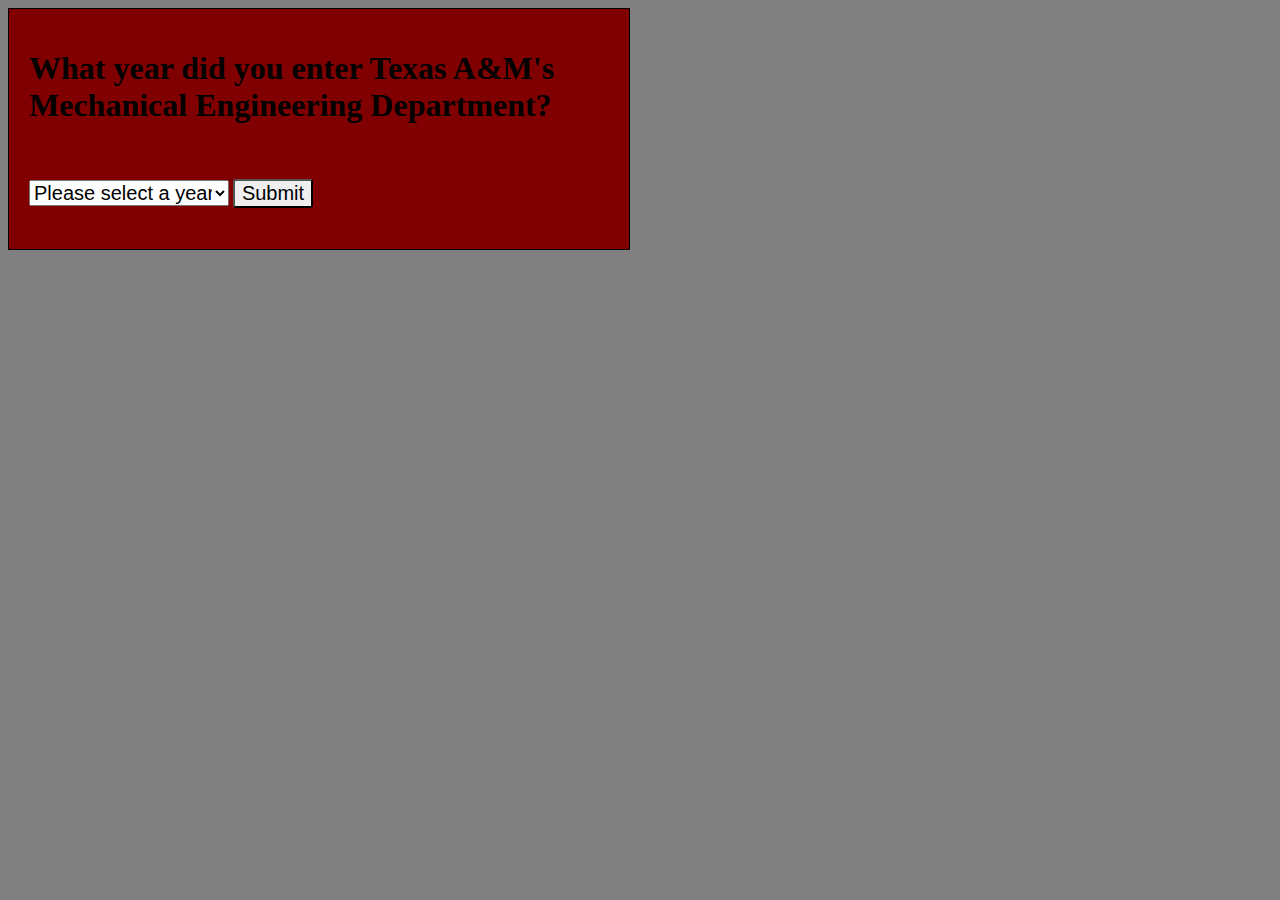
==== index1.html @ 0928c88a "Rename index.html to index1.html" ====
<!DOCTYPE html>
<html>
<head>
	<title>TAMU MEEN Degree Planner</title>
	<style type="text/css">
		#list {
			width: 200px; 
			font-size: 20px; 
		}
		.btn {
			width: 80px;
			font-size: 20px;
			border-radius: 3px; 
		}
		h1 {
			margin-bottom: 55px; 
		}

		div {
		    border: 1px solid black;
		    width: 580px;
		    height: 200px;
		    background-color: #800001; 
		    padding: 20px; 
		}
		
		body {
			background-color: gray; 
		}

	</style>
	<script type="text/javascript">
    function goToNewPage()
    {
        var url = document.getElementById('list').value;
        if(url != 'none') {
            window.location = url;
        }
    }
</script>
</head>
<body>
	<div>

		<h1>What year did you enter Texas A&M's Mechanical Engineering Department?</h1>

		<select id="list" accesskey="target">
		   <option selected>Please select a year</option>
				<option value="index2.html">2012</option>
				<option value="index2.html">2013</option>
				<option value="index2.html">2014</option>
				<option value="index2.html">2015</option>
				<option value="index2.html">2016</option>
				<option value="index2.html">2017</option>
				<option value="index2.html">2018</option>
				<option value="index3.html">2019</option>
				<option value="index3.html">2020</option>
				<option value="index3.html">2021</option>
				<option value="index3.html">2022</option>
		</select>
		<button class="btn" onclick="goToNewPage()">Submit</button>
	</div>
	
</body>
</html>
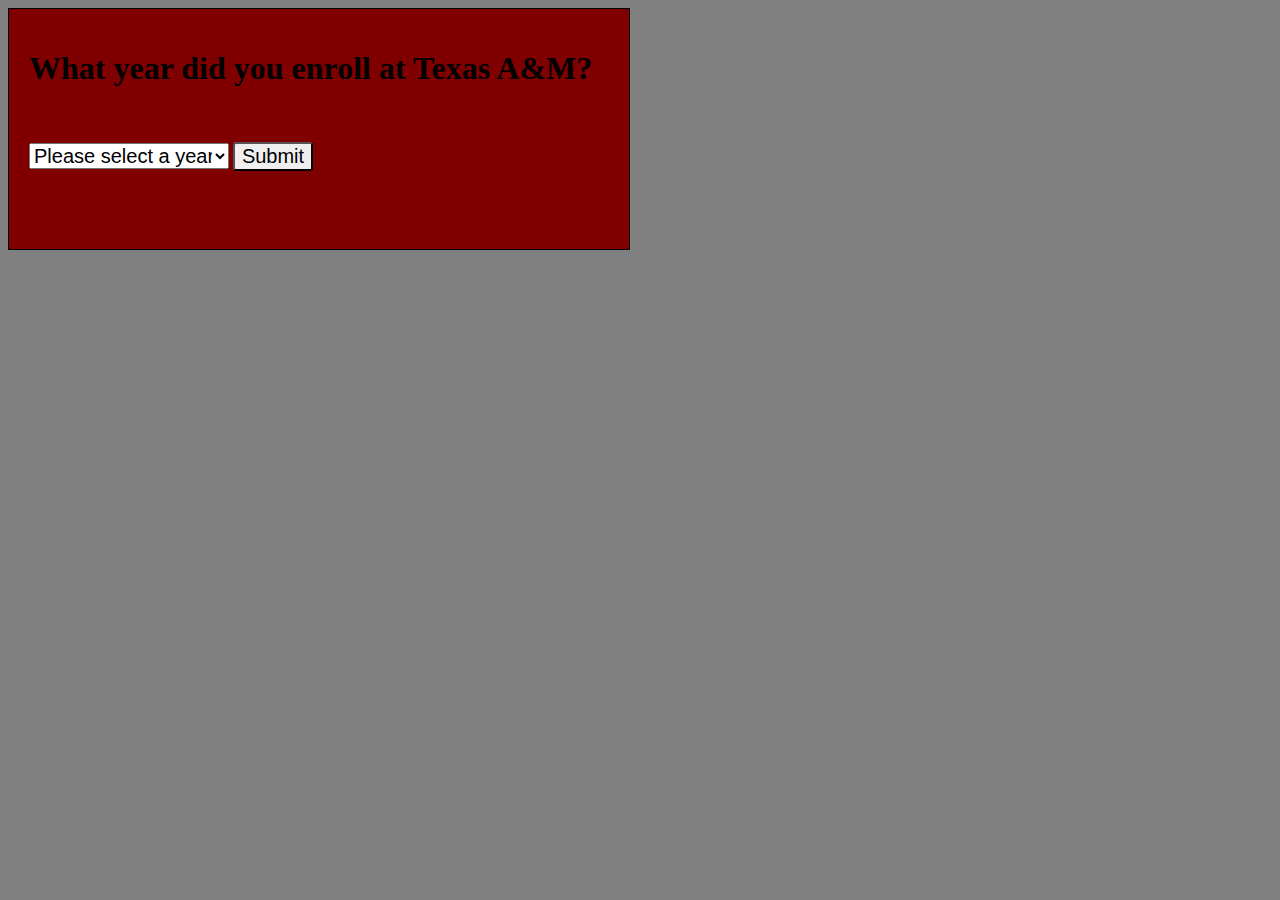
==== commit da05a187: "Update index1.html" ====
--- a/index1.html
+++ b/index1.html
@@ -42,17 +42,15 @@
 <body>
 	<div>
 
-		<h1>What year did you enter Texas A&M's Mechanical Engineering Department?</h1>
+		<h1>What year did you enroll at Texas A&M?</h1>
 
 		<select id="list" accesskey="target">
 		   <option selected>Please select a year</option>
-				<option value="index2.html">2012</option>
-				<option value="index2.html">2013</option>
 				<option value="index2.html">2014</option>
 				<option value="index2.html">2015</option>
 				<option value="index2.html">2016</option>
 				<option value="index2.html">2017</option>
-				<option value="index2.html">2018</option>
+				<option value="index3.html">2018</option>
 				<option value="index3.html">2019</option>
 				<option value="index3.html">2020</option>
 				<option value="index3.html">2021</option>
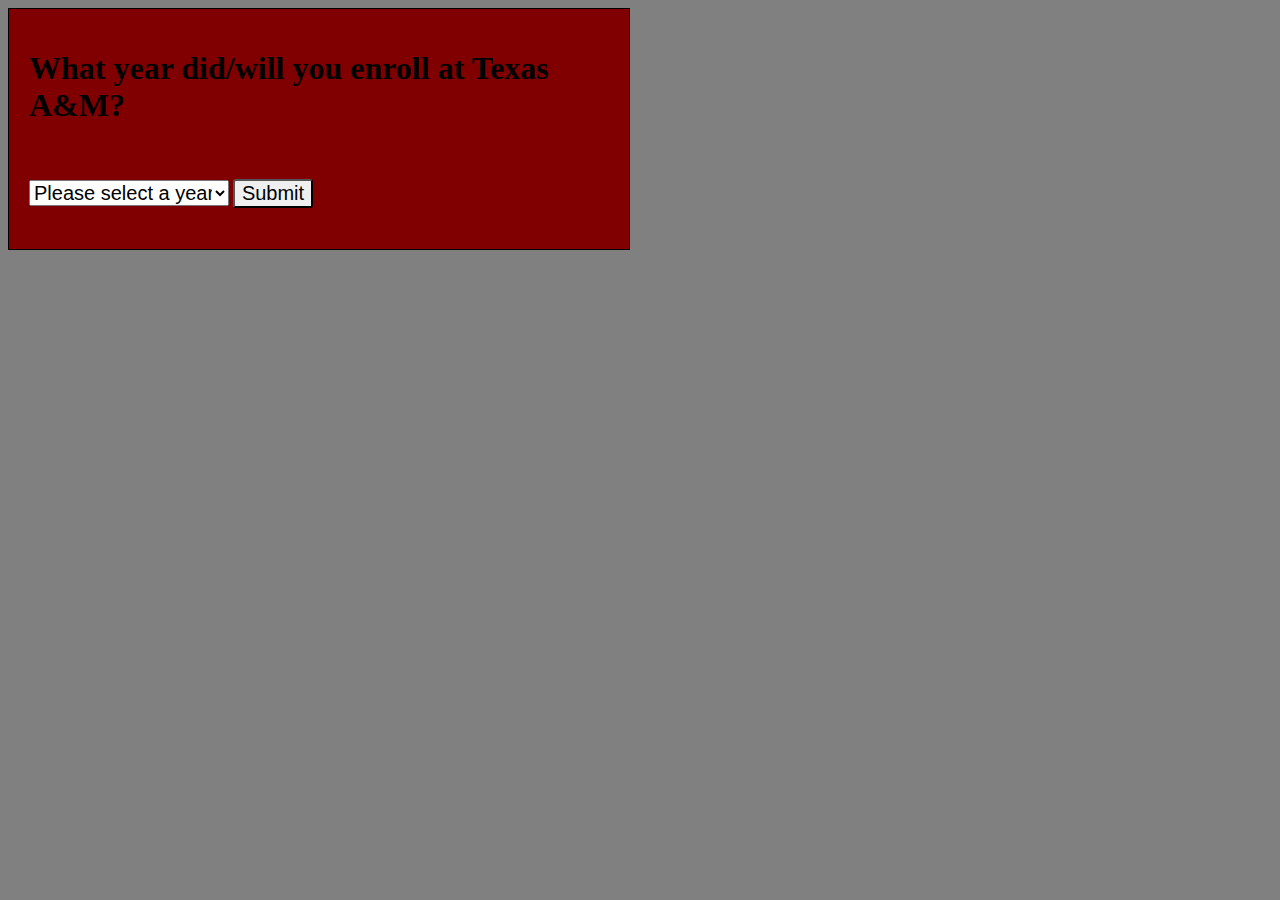
==== commit 2ef878fd: "Update index1.html" ====
--- a/index1.html
+++ b/index1.html
@@ -42,7 +42,7 @@
 <body>
 	<div>
 
-		<h1>What year did you enroll at Texas A&M?</h1>
+		<h1>What year did/will you enroll at Texas A&M?</h1>
 
 		<select id="list" accesskey="target">
 		   <option selected>Please select a year</option>
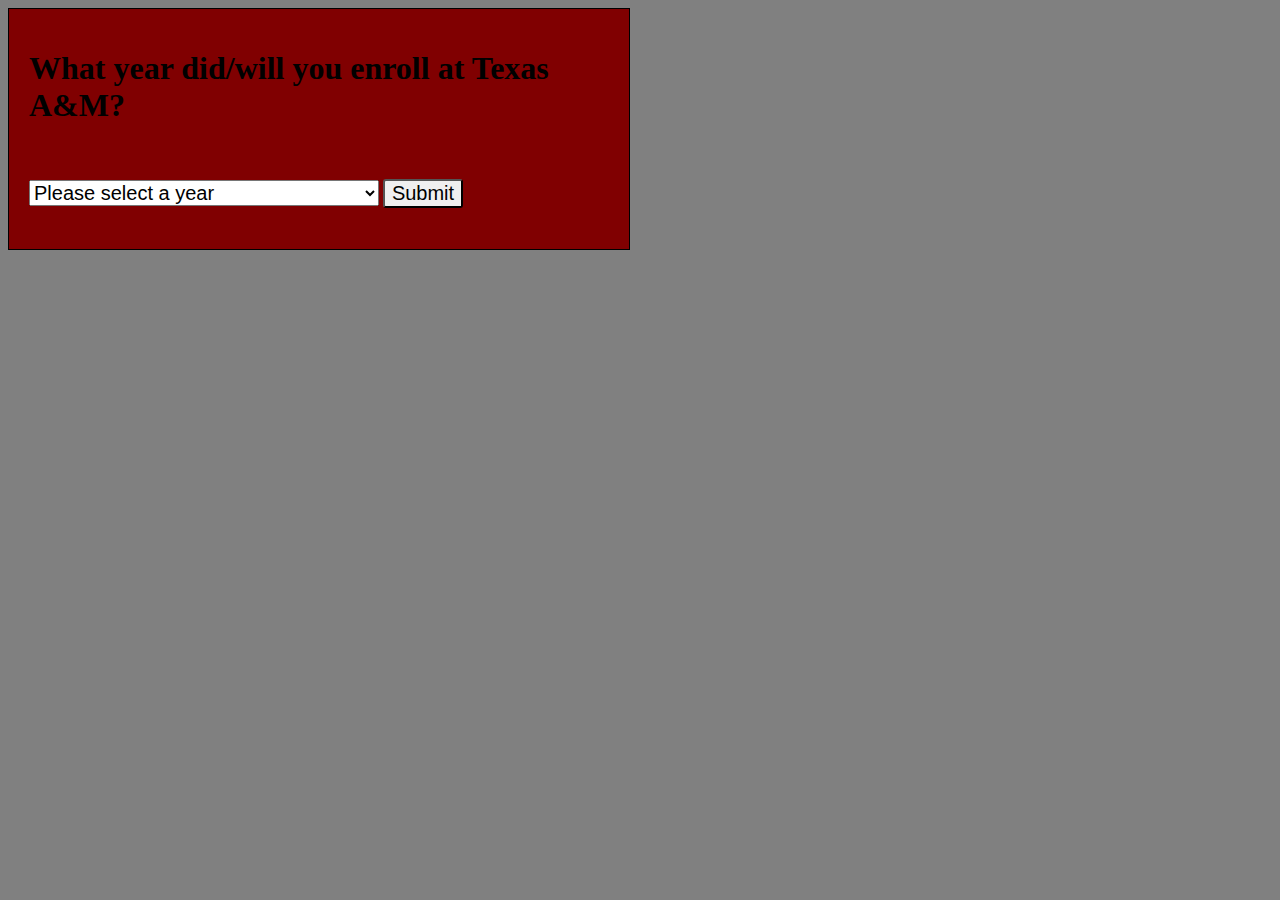
==== commit 459620f4: "Update index1.html" ====
--- a/index1.html
+++ b/index1.html
@@ -4,7 +4,7 @@
 	<title>TAMU MEEN Degree Planner</title>
 	<style type="text/css">
 		#list {
-			width: 200px; 
+			width: 350px; 
 			font-size: 20px; 
 		}
 		.btn {
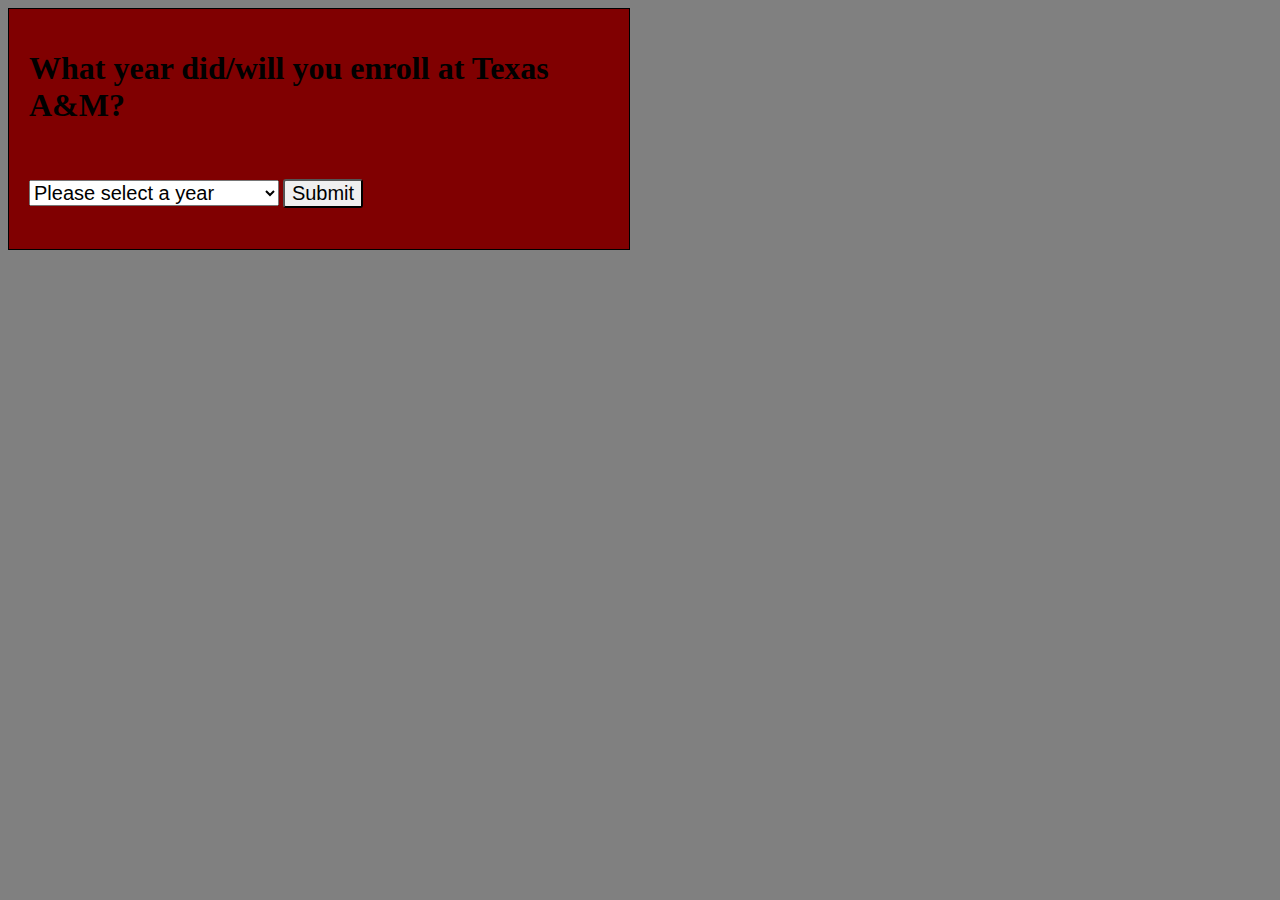
==== commit a2b46be6: "Update index1.html" ====
--- a/index1.html
+++ b/index1.html
@@ -4,7 +4,7 @@
 	<title>TAMU MEEN Degree Planner</title>
 	<style type="text/css">
 		#list {
-			width: 350px; 
+			width: 250px; 
 			font-size: 20px; 
 		}
 		.btn {
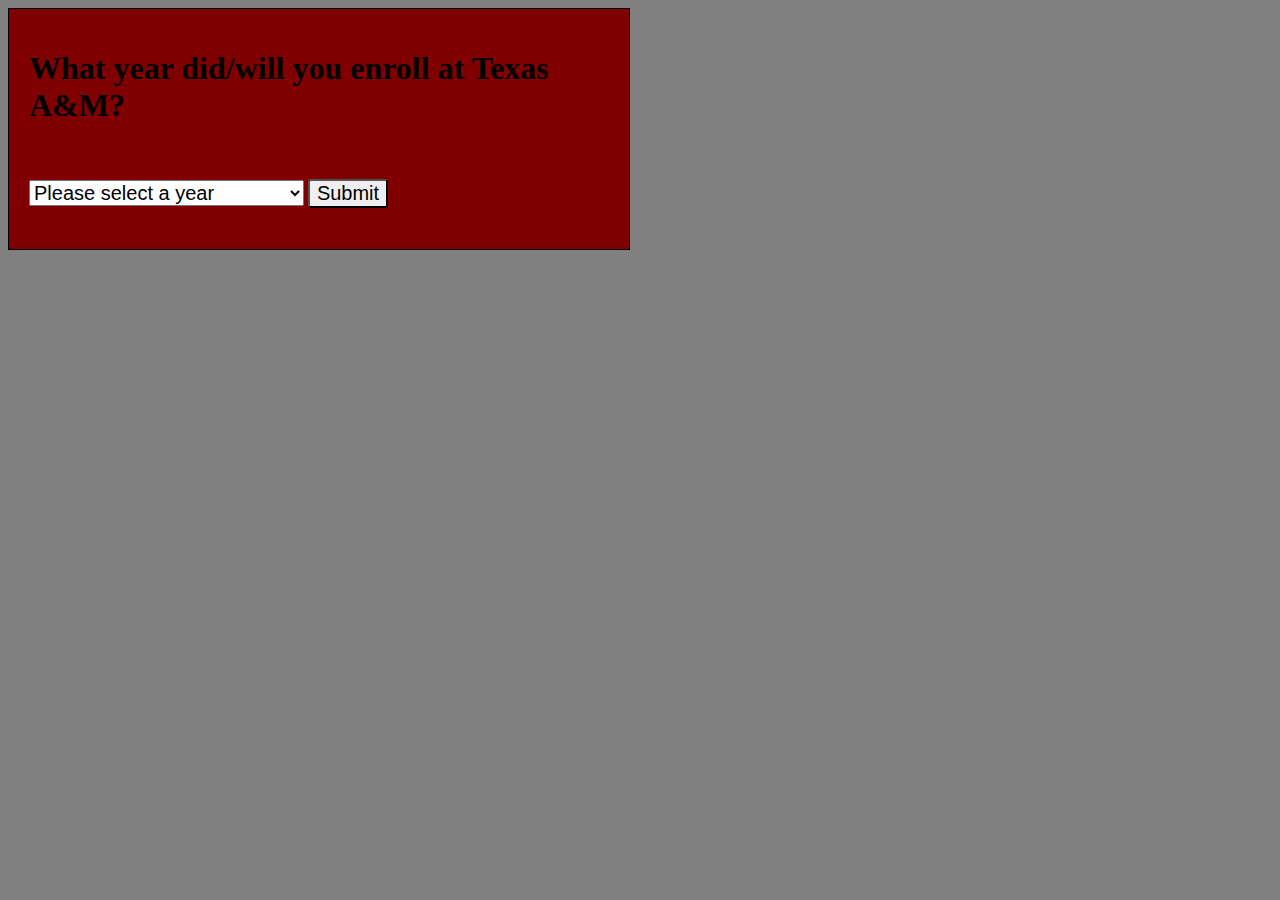
==== commit 1ee1e6a6: "Update index1.html" ====
--- a/index1.html
+++ b/index1.html
@@ -4,7 +4,7 @@
 	<title>TAMU MEEN Degree Planner</title>
 	<style type="text/css">
 		#list {
-			width: 250px; 
+			width: 275px; 
 			font-size: 20px; 
 		}
 		.btn {
